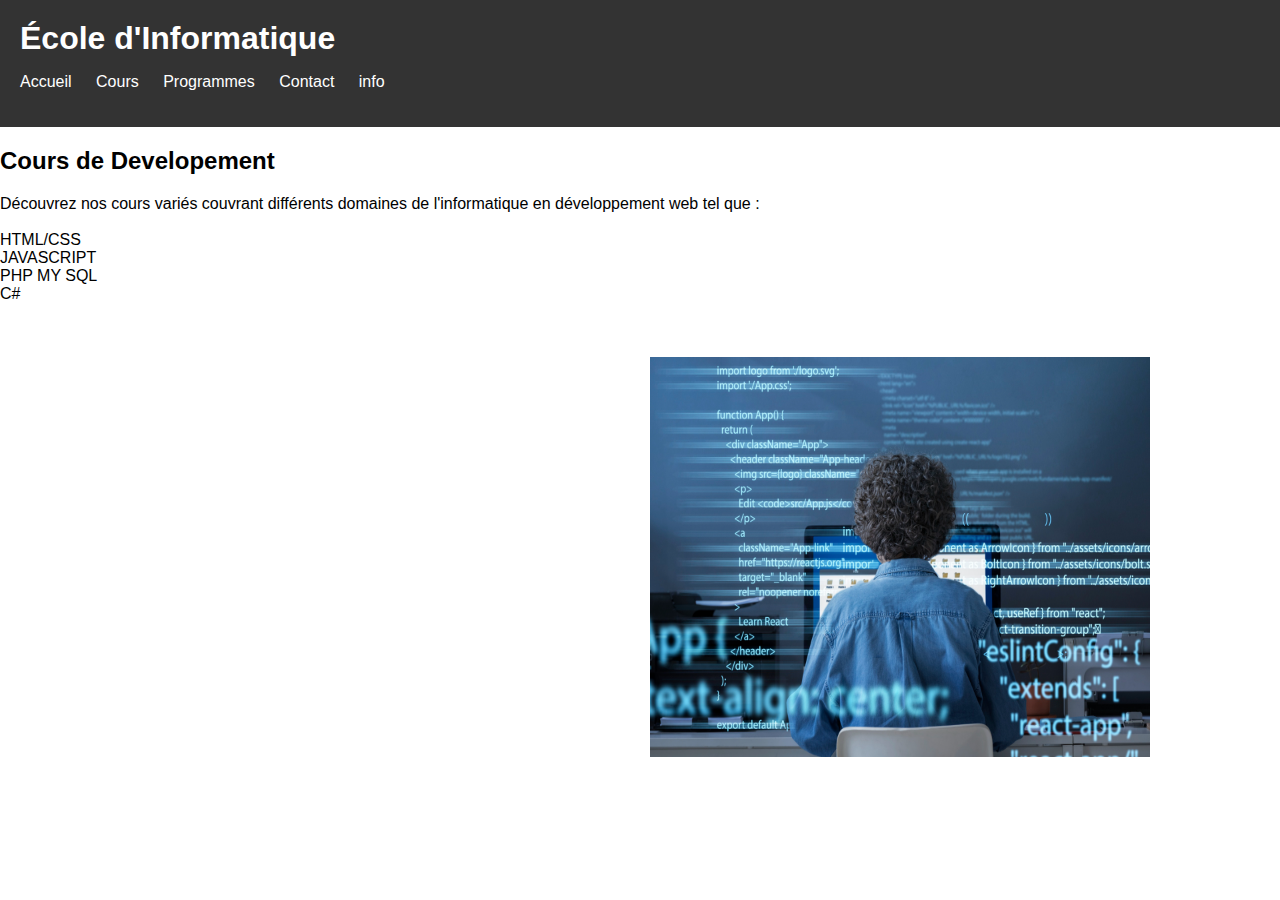
==== cours.html @ 2cabfbab "dev" ====
<!DOCTYPE html>
<html lang="fr">
<head>
    <meta charset="UTF-8">
    <meta name="viewport" content="width=device-width, initial-scale=1.0">
    <title>École d'Informatique</title>
    <link rel="stylesheet" href="styles.css">
    <meta name="description" content="Ecole info">
    <meta name="robots" content="index, follow">
    <link rel="canonical" href="file:///C:/Users/massinissa.ait-maham/Desktop/siteec/index.html#accueil">


</head>
<body>
    <header>
        <h1>École d'Informatique</h1>
        <nav>
            <ul>
                <li><a href="index.html">Accueil</a></li>
                <li><a href="#cours">Cours</a></li>
                <li><a href="#programmes">Programmes</a></li>
                <li><a href="#contact">Contact</a></li>
                <li><a href="#info">info</a></li>
            </ul>
        </nav>
    </header>

    <section id="cours">
        <h2>Cours de Developement</h2>
        <p>Découvrez nos cours variés couvrant différents domaines de l'informatique en développement web tel que :<br><br>

            HTML/CSS<br>
            JAVASCRIPT<br>
            PHP MY SQL<br>
            C#</p><br>
            <img src="cours-dev.jpg" alt="Texte descriptif de l'image" style="width: 500px; height: 400px;">

            </section>
---- styles.css ----
body {
    font-family: Arial, sans-serif;
    margin: 0;
    padding: 0;
}

header {
    background-color: #333;
    color: #fff;
    padding: 20px;
}

header h1 {
    margin: 0;
}

.demo-mypanel {
    width: 18.75rem;
  }

nav ul {
    list-style-type: none;
    padding: 0;
}

nav ul li {
    display: inline;
    margin-right: 20px;
}

nav ul li a {
    color: #fff;
    text-decoration: none;
}

main {
   text-align: center;
}

section {
    margin-bottom: 20px;
}

footer {
    background-color: #333;
    color: #fff;
    text-align: center;
    padding: 10px 0;
}

img {
    margin-left: 650px;
    margin-top: 20px;
}
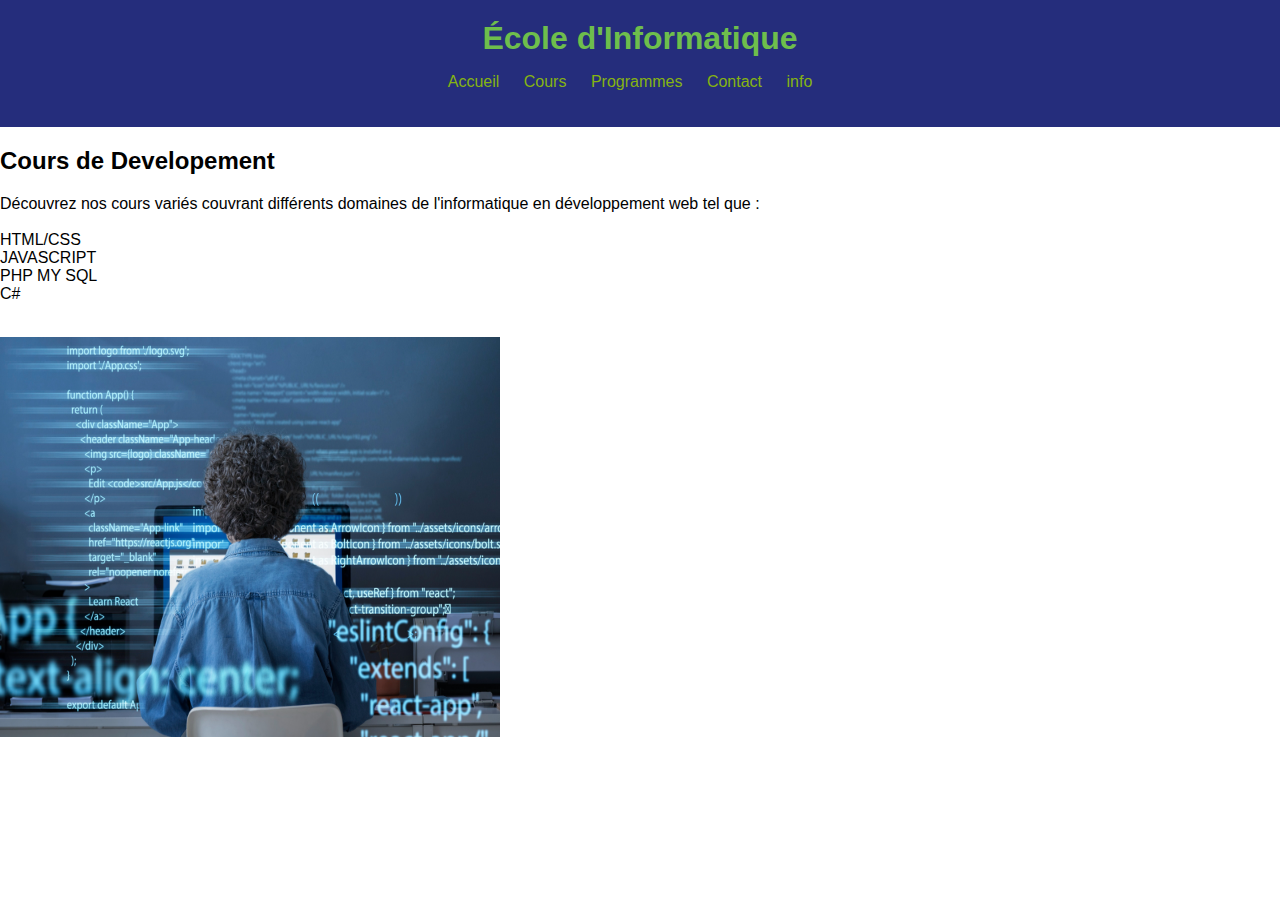
==== commit d4c2ba9e: "add link" ====
--- a/cours.html
+++ b/cours.html
@@ -7,7 +7,7 @@
     <link rel="stylesheet" href="styles.css">
     <meta name="description" content="Ecole info">
     <meta name="robots" content="index, follow">
-    <link rel="canonical" href="file:///C:/Users/massinissa.ait-maham/Desktop/siteec/index.html#accueil">
+    <link rel="canonical" href="https://massinissa00.github.io/Siteecole/">
 
 
 </head>
--- a/styles.css
+++ b/styles.css
@@ -5,9 +5,10 @@
 }
 
 header {
-    background-color: #333;
-    color: #fff;
+    background-color: #252d7c;
+    color: #6ebe4c;
     padding: 20px;
+    text-align: center;
 }
 
 header h1 {
@@ -29,7 +30,7 @@
 }
 
 nav ul li a {
-    color: #fff;
+    color: #85b411;
     text-decoration: none;
 }
 
@@ -43,12 +44,24 @@
 
 footer {
     background-color: #333;
-    color: #fff;
+    color: #624a4a;
     text-align: center;
     padding: 10px 0;
 }
 
+
+
+.center {
+    text-align: center;
+}
+
+.center {
+    text-align: center;
+    margin-top: 50px;
+}
+
 img {
-    margin-left: 650px;
-    margin-top: 20px;
+    text-align: center;
+    align-items: center;
+    justify-content: center;
 }